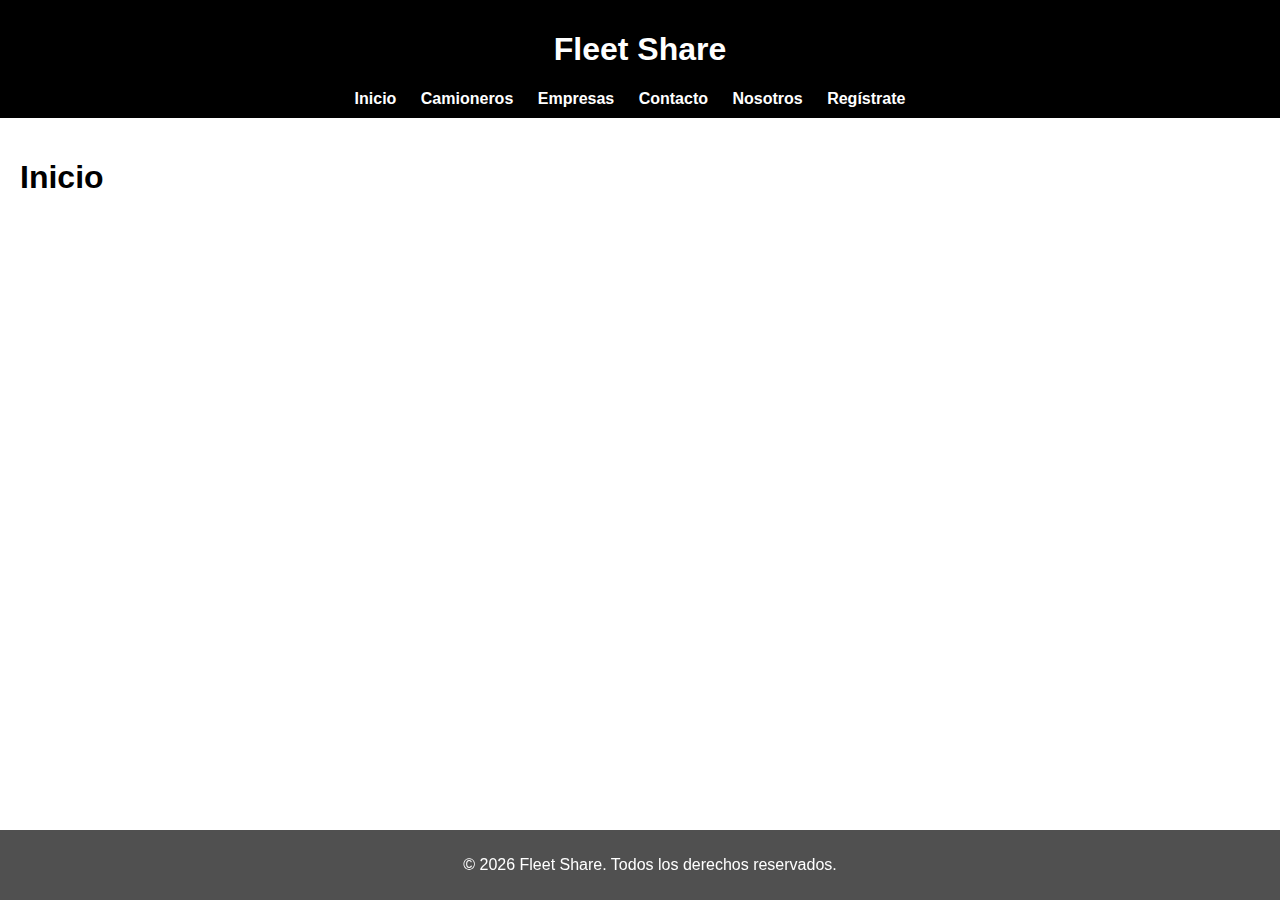
==== index.html @ b2b1fc77 "V2.0 Fleet Share" ====
<!DOCTYPE html>
<html lang="es">
<head>
    <meta charset="UTF-8">
    <meta name="viewport" content="width=device-width, initial-scale=1.0">
    <link rel="stylesheet" href="styles.css">
    <title>Fleet Share</title>
</head>
<body>
    <header>
        <h1>Fleet Share</h1>
        <nav>
            <ul>
                <li><a href="index.html">Inicio</a></li>
                <li><a href="camioneros.html">Camioneros</a></li>
                <li><a href="empresas.html">Empresas</a></li>
                <li><a href="contacto.html">Contacto</a></li>
                <li><a href="nosotros.html">Nosotros</a></li>
                <li><a href="registro.html">Regístrate</a></li>
            </ul>
        </nav>
    </header>
    <main>
        <h1>Inicio</h1>
    </main>
    <footer>
        <p id="year">&copy; <span id="currentYear"></span> Fleet Share. Todos los derechos reservados.</p>
    </footer>
    <script src="logica.js"></script>
</body>
</html>
---- styles.css ----
body {
    margin: 0;
    padding: 0;
    font-family: 'Arial', sans-serif;
    background-color: white;
}


header {
    background-color: #000000;
    color: #fff;
    padding: 10px;
    text-align: center;
}

nav ul {
    list-style: none;
    margin: 0;
    padding: 0;
}

nav ul li {
    display: inline;
    margin-right: 20px;
    
}



nav a {
    text-decoration: none;
    color: #fff;
    font-weight: bold;
    transition: 0.2s;
}
nav a:hover {
    color:#FF6B6B;
}

main {
    padding: 20px;
}

/* Agrega estos estilos a tu archivo styles.css */


.material-symbols-outlined {
  font-variation-settings:
  'FILL' 0,
  'wght' 400,
  'GRAD' 0,
  'opsz' 4
}


.login-container {
    max-width: 300px;
    margin: 50px auto;
    padding: 20px;
    border: 1px solid #ccc;
    border-radius: 5px;
    box-shadow: 0 0 10px #000000;
    background-color: #3a3a3a14;
}

.login-container > form {
    text-align: center;
}


.login-container h2 {
    text-align: center;
    color: #333;
    
}

form {
    display: flex;
    flex-direction: column;
}

label {
    margin-bottom: 5px;
    color: #333;
    
}
.material-symbols-outlined {
    font-size: 34px; /* Ajusta el tamaño del icono según tus necesidades */
}
input {
    padding: 8px;
    margin-bottom: 10px;
    border: none;
    border-bottom: 2px solid #ccc;
    border-radius: 3px;
    background-color: #3a3a3a00;
    text-align: center;
}
input:focus {
    outline: none; /* Quita el contorno predeterminado de focus */
    border-color: #4CAF50; /* Puedes ajustar el color del borde cuando está en focus */
    box-shadow: 0 0 5px rgba(76, 175, 80, 0.7); /* Opcional: Agrega una sombra al input en focus */
}


button {
    padding: 10px;
    background-color: #333;
    color: #fff;
    border: none;
    border-radius: 3px;
    cursor: pointer;
}

button:hover {
    background-color: #555;
}


footer {
    background-color: #3a3a3ae2;
    color: #fff;
    text-align: center;
    padding: 10px;
    position: fixed;
    bottom: 0;
    width: 100%;
}
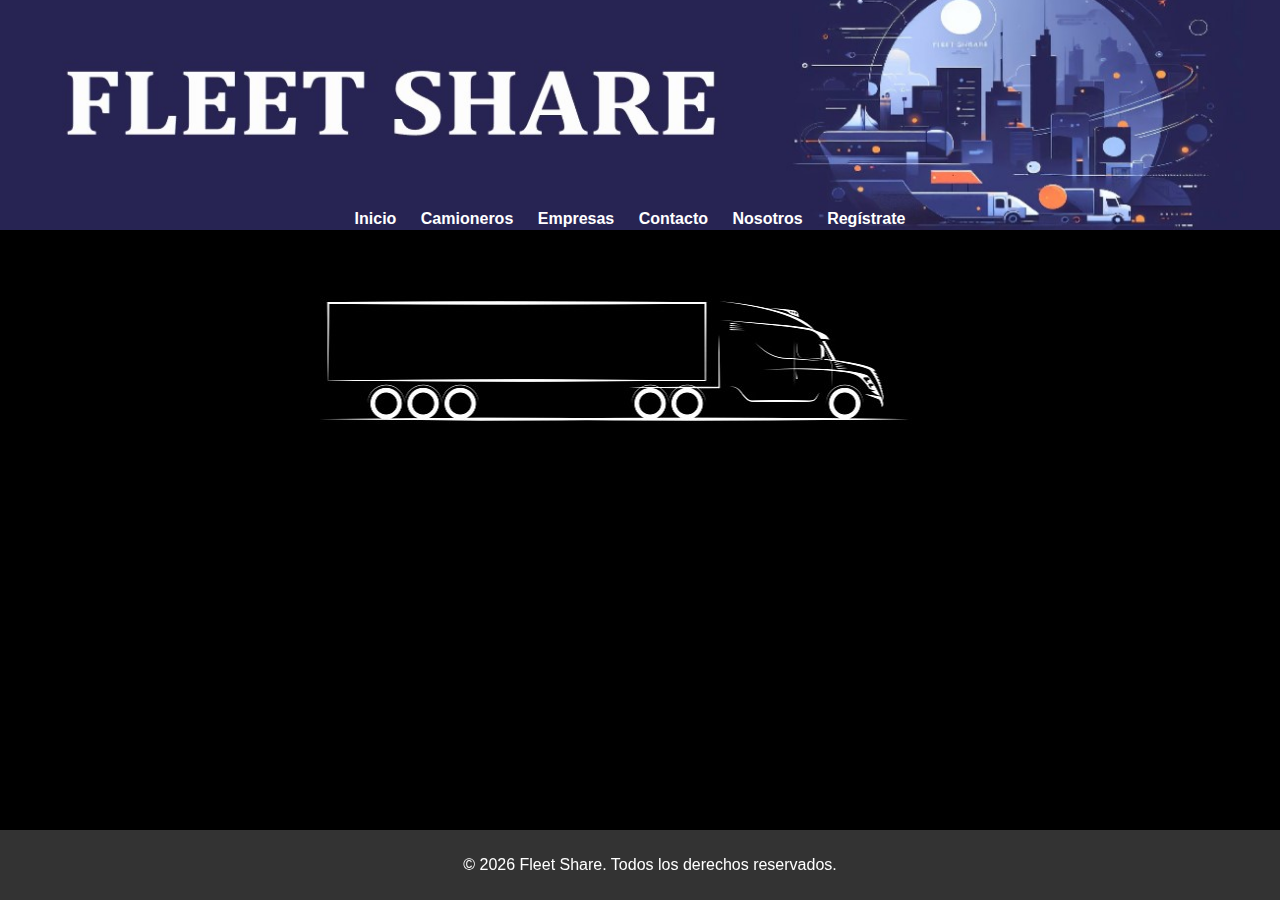
==== commit 18f358c6: "V2.0 Modificaciones en el registro" ====
--- a/index.html
+++ b/index.html
@@ -8,7 +8,6 @@
 </head>
 <body>
     <header>
-        <h1>Fleet Share</h1>
         <nav>
             <ul>
                 <li><a href="index.html">Inicio</a></li>
--- a/styles.css
+++ b/styles.css
@@ -2,18 +2,26 @@
     margin: 0;
     padding: 0;
     font-family: 'Arial', sans-serif;
-    background-color: white;
+    background-image: url(media/img/fondos/istockphoto-1151736358-170667a.jpg);
 }
 
 
 header {
-    background-color: #000000;
+    background-image: url(media/img/fondos/cabecera2.jpeg);
+    background-repeat: no-repeat;
+    background-size: cover;
+    background-position: left center; /* Ajusta esto según tus necesidades */
+
+    height: 210px;
     color: #fff;
     padding: 10px;
     text-align: center;
 }
-
+header nav{
+margin-top: 200px;
+}
 nav ul {
+    
     list-style: none;
     margin: 0;
     padding: 0;
@@ -34,33 +42,32 @@
     transition: 0.2s;
 }
 nav a:hover {
-    color:#FF6B6B;
+    color:#F8854B;
 }
 
 main {
     padding: 20px;
+    margin-bottom: 50px;
 }
 
 /* Agrega estos estilos a tu archivo styles.css */
 
 
-.material-symbols-outlined {
-  font-variation-settings:
-  'FILL' 0,
-  'wght' 400,
-  'GRAD' 0,
-  'opsz' 4
-}
+    .material-symbols-outlined {
+    font-variation-settings:
+    'FILL' 0,
+    'wght' 400,
+    'GRAD' 0,
+    'opsz' 4
+    }
 
 
 .login-container {
     max-width: 300px;
     margin: 50px auto;
     padding: 20px;
-    border: 1px solid #ccc;
-    border-radius: 5px;
-    box-shadow: 0 0 10px #000000;
-    background-color: #3a3a3a14;
+    box-shadow: 0 0 10px #ffecec;
+    background-color: #faf9ffbe;
 }
 
 .login-container > form {
@@ -98,8 +105,8 @@
 }
 input:focus {
     outline: none; /* Quita el contorno predeterminado de focus */
-    border-color: #4CAF50; /* Puedes ajustar el color del borde cuando está en focus */
-    box-shadow: 0 0 5px rgba(76, 175, 80, 0.7); /* Opcional: Agrega una sombra al input en focus */
+    border-color: #F8854B; /* Puedes ajustar el color del borde cuando está en focus */
+    box-shadow: 0 0 5px rgba(175, 140, 76, 0.7); /* Opcional: Agrega una sombra al input en focus */
 }
 
 
@@ -125,4 +132,5 @@
     position: fixed;
     bottom: 0;
     width: 100%;
+    height: 50px;
 }
